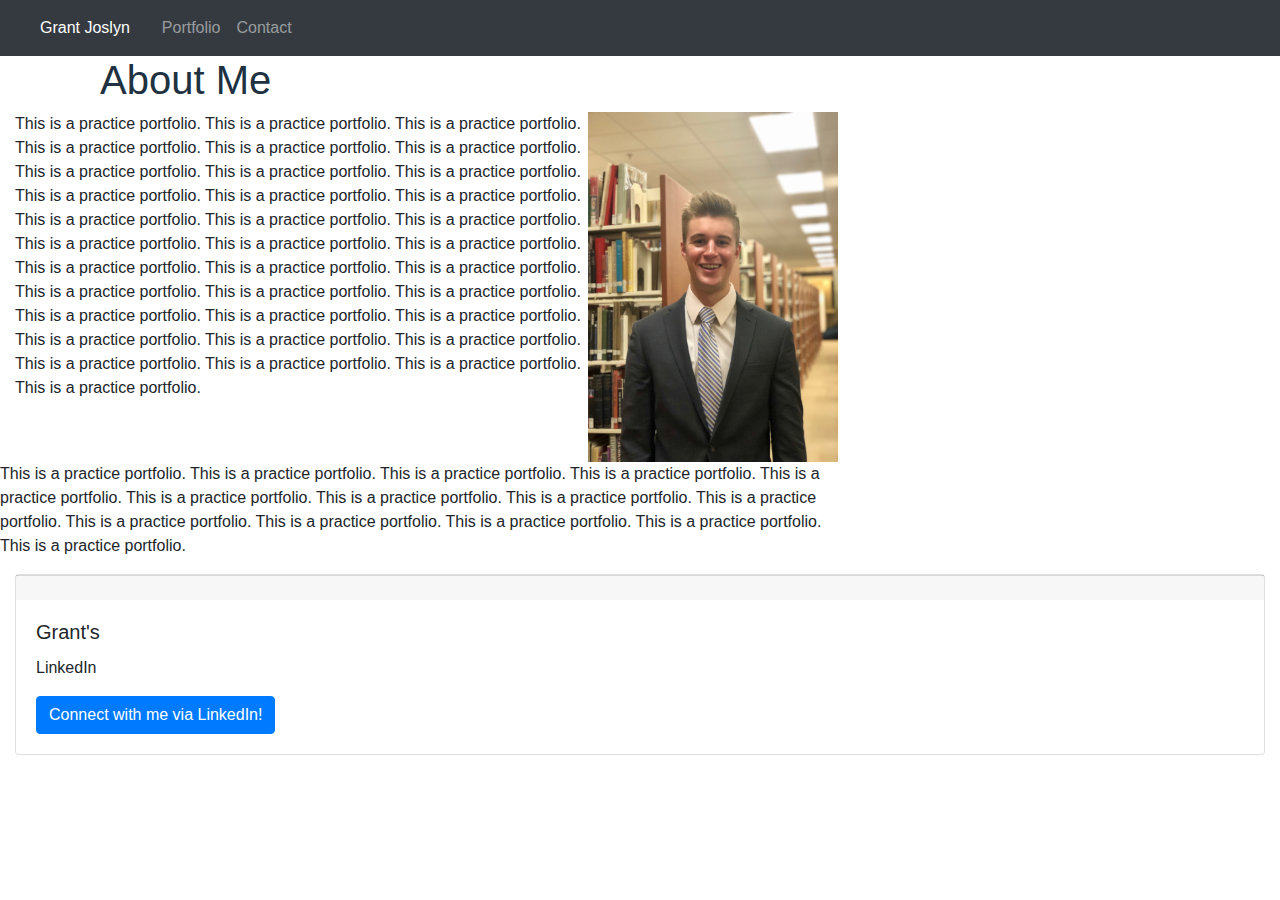
==== index.html @ 077b115c "added responive image and reresponive image for the background" ====
<!DOCTYPE html>
<html lang="      eng">
    <head>

        <meta charset="UTF-8">
        <!-- Setting viewport to make website fit for all devices-->
        <meta name="viewport" content="width=device-width, inital-scale=1.0">
        <title>Grant Joslyn's Portfolio</title>

      
        
        <!--Bootstrap link to CSS-->
         <link rel="stylesheet" href="https://stackpath.bootstrapcdn.com/bootstrap/4.5.2/css/bootstrap.min.css" integrity="sha384-JcKb8q3iqJ61gNV9KGb8thSsNjpSL0n8PARn9HuZOnIxN0hoP+VmmDGMN5t9UJ0Z" crossorigin="anonymous">
        <link href="style_index.css" rel="stylesheet">

        <!--Bootstrap link to Javascript-->
        <script src="https://code.jquery.com/jquery-3.5.1.slim.min.js" integrity="sha384-DfXdz2htPH0lsSSs5nCTpuj/zy4C+OGpamoFVy38MVBnE+IbbVYUew+OrCXaRkfj" crossorigin="anonymous"></script>
        <script src="https://cdn.jsdelivr.net/npm/popper.js@1.16.1/dist/umd/popper.min.js" integrity="sha384-9/reFTGAW83EW2RDu2S0VKaIzap3H66lZH81PoYlFhbGU+6BZp6G7niu735Sk7lN" crossorigin="anonymous"></script>
        <script src="https://stackpath.bootstrapcdn.com/bootstrap/4.5.2/js/bootstrap.min.js" integrity="sha384-B4gt1jrGC7Jh4AgTPSdUtOBvfO8shuf57BaghqFfPlYxofvL8/KUEfYiJOMMV+rV" crossorigin="anonymous"></script>
     

    </head>
    <body>
        <nav class="navbar navbar-expand-sm navbar-dark bg-dark">
            <a class="navbar-brand" href="#"></a>
            <button class="navbar-toggler" type="button" data-toggle="collapse" data-target="#navbarText" aria-controls="navbarText" aria-expanded="false" aria-label="Toggle navigation">
              <span class="navbar-toggler-icon"></span>
            </button>
            <div class="collapse navbar-collapse" id="navbarText">
              <ul class="navbar-nav mr-auto">
                <li class="nav-item active">
                  <a class="nav-link" href="#">Grant Joslyn <span class="sr-only">(current)</span></a>
                </li>
                <li class="nav-item">
                  <a class="nav-link" href="#"></a>
                </li>
                <li class="nav-item">
                  <a class="nav-link" href="#future link to portfolio">Portfolio</a>
                </li>
                <li class="nav-item">
                  <a class="nav-link" href="#future link to contact page">Contact</a>
                </li>
            </div>
          </nav>
           
        <div class="container-fluid" class="image-fluid">   
            <div class="row">
                <h1 id="me"> About Me </h1>
            </div>
            <div class="row">
                <div class="col-sm-8"
                    <div class="row">
                    <img id="bio" src="Images/Bio_image.png" class="img-fluid" alt="Responsive Bio image" class="rounded" align="right"> 
                     <!-- changed the sizing to an ID-->
                    <p>
                        This is a practice portfolio. This is a practice portfolio. This is a practice portfolio. This is a practice portfolio.
                        This is a practice portfolio. This is a practice portfolio. This is a practice portfolio. This is a practice portfolio.
                        This is a practice portfolio. This is a practice portfolio. This is a practice portfolio. This is a practice portfolio.
                        This is a practice portfolio. This is a practice portfolio.  This is a practice portfolio. This is a practice portfolio. This is a practice portfolio. This is a practice portfolio.
                        This is a practice portfolio. This is a practice portfolio. This is a practice portfolio. This is a practice portfolio.
                        This is a practice portfolio. This is a practice portfolio. This is a practice portfolio. This is a practice portfolio.
                        This is a practice portfolio. This is a practice portfolio. This is a practice portfolio. This is a practice portfolio. This is a practice portfolio. This is a practice portfolio.
                        This is a practice portfolio. This is a practice portfolio. 
                </div>  
            <div class="row">
                <div class="col-sm-8">
                    <p>
                        This is a practice portfolio. This is a practice portfolio. This is a practice portfolio. This is a practice portfolio.
                        This is a practice portfolio. This is a practice portfolio. This is a practice portfolio. This is a practice portfolio.
                        This is a practice portfolio. This is a practice portfolio. This is a practice portfolio. This is a practice portfolio.
                        This is a practice portfolio. This is a practice portfolio.
                    </p>
                </div>
            </div>

        </div>
    <footer>
        <div class="card">
            <div class="card-footer" width="device-width">

            </div>
            <div class="card-body">
              <h5 class="card-title">Grant's</h5>
              <p class="card-text">LinkedIn</p>
              <a href="http://www.linkedin.com/in/grantjoslyn/" class="btn btn-primary">Connect with me via LinkedIn!</a>
            </div>
          </div>
    </footer>
 

    <body/>
</html>
---- style_index.css ----
h1 {
  color: rgb(32, 49, 65);
}

#bio {
  width: 250px;
  height: 350px;
}

#me {
  margin-left: 100px;
}

/* Boostrap containter */

.container-fluid {
  background-image: url(https://fcit.usf.edu/matrix/wp-content/uploads/2019/03/CircuitBoard-LtGrey-Standard.jpg);
}
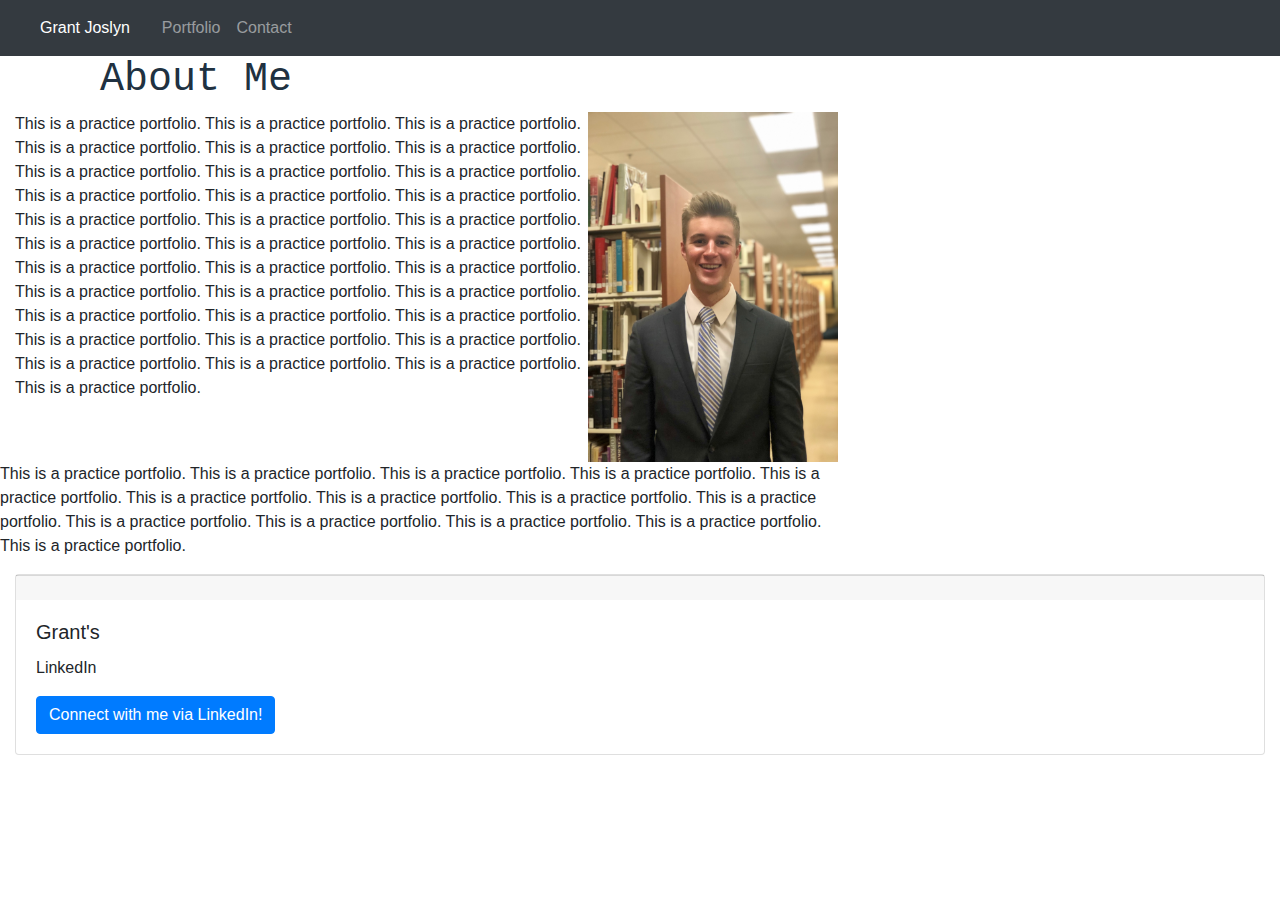
==== commit f7353a85: "changed h1 font and linked pages on navbar" ====
--- a/index.html
+++ b/index.html
@@ -29,23 +29,23 @@
             <div class="collapse navbar-collapse" id="navbarText">
               <ul class="navbar-nav mr-auto">
                 <li class="nav-item active">
-                  <a class="nav-link" href="#">Grant Joslyn <span class="sr-only">(current)</span></a>
+                  <a class="nav-link" href="">Grant Joslyn <span class="sr-only">(current)</span></a>
                 </li>
                 <li class="nav-item">
                   <a class="nav-link" href="#"></a>
                 </li>
                 <li class="nav-item">
-                  <a class="nav-link" href="#future link to portfolio">Portfolio</a>
+                  <a class="nav-link" href="portfolio.html">Portfolio</a>
                 </li>
                 <li class="nav-item">
-                  <a class="nav-link" href="#future link to contact page">Contact</a>
+                  <a class="nav-link" href="contact.html">Contact</a>
                 </li>
             </div>
           </nav>
            
         <div class="container-fluid" class="image-fluid">   
             <div class="row">
-                <h1 id="me"> About Me </h1>
+                <h1 id="me" class="text-monospace"> About Me </h1>
             </div>
             <div class="row">
                 <div class="col-sm-8"
--- a/style_index.css
+++ b/style_index.css
@@ -1,5 +1,6 @@
 h1 {
   color: rgb(32, 49, 65);
+  margin-top; 55px;
 }
 
 #bio {
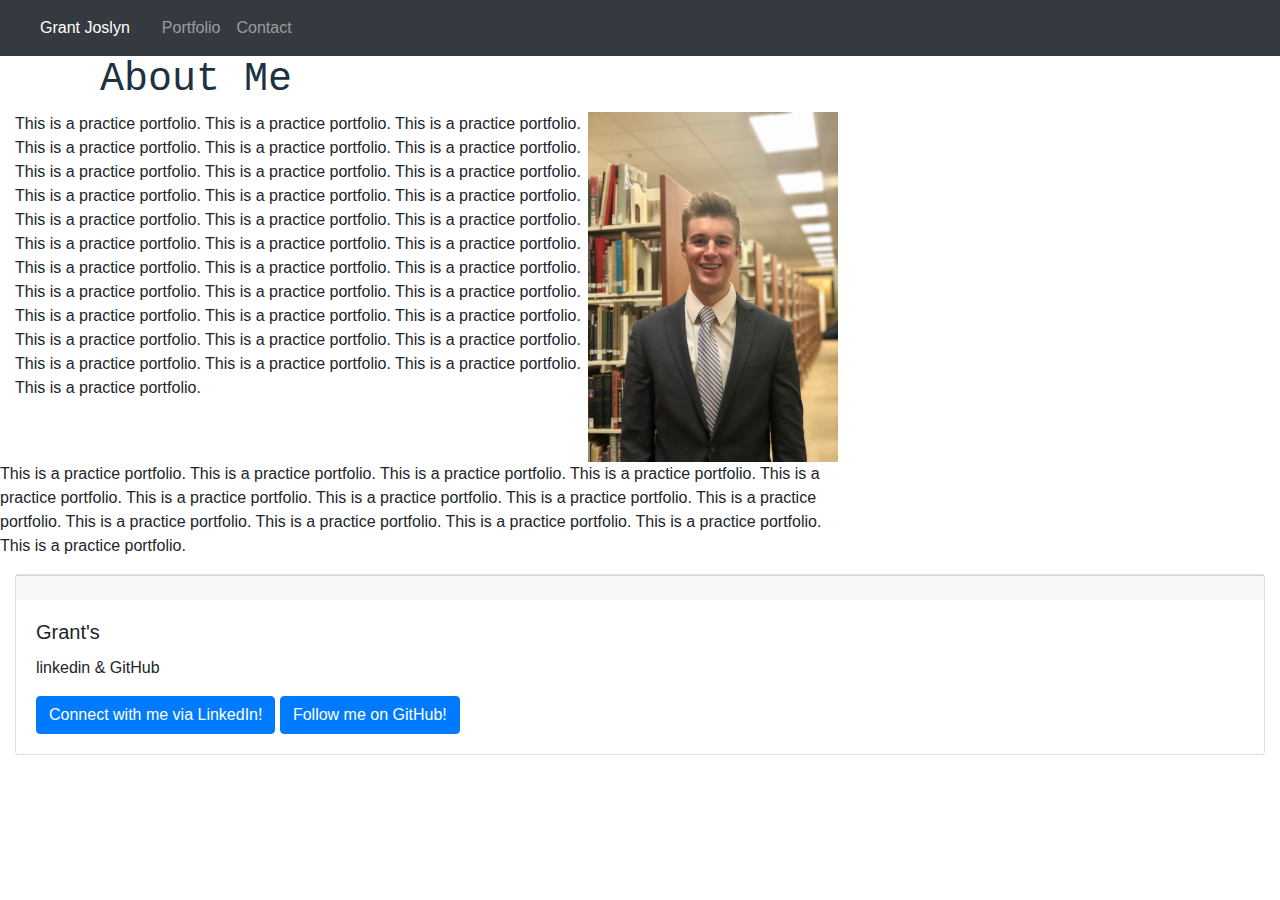
==== commit 477d4469: "revised port with images and link to github" ====
--- a/index.html
+++ b/index.html
@@ -22,7 +22,7 @@
     </head>
     <body>
         <nav class="navbar navbar-expand-sm navbar-dark bg-dark">
-            <a class="navbar-brand" href="#"></a>
+            <a class="navbar-brand" href="index.html"></a>
             <button class="navbar-toggler" type="button" data-toggle="collapse" data-target="#navbarText" aria-controls="navbarText" aria-expanded="false" aria-label="Toggle navigation">
               <span class="navbar-toggler-icon"></span>
             </button>
@@ -81,8 +81,9 @@
             </div>
             <div class="card-body">
               <h5 class="card-title">Grant's</h5>
-              <p class="card-text">LinkedIn</p>
+              <p class="card-text">linkedin & GitHub</p>
               <a href="http://www.linkedin.com/in/grantjoslyn/" class="btn btn-primary">Connect with me via LinkedIn!</a>
+              <a href="https://github.com/Josly025" class="btn btn-primary">Follow me on GitHub!</a>
             </div>
           </div>
     </footer>
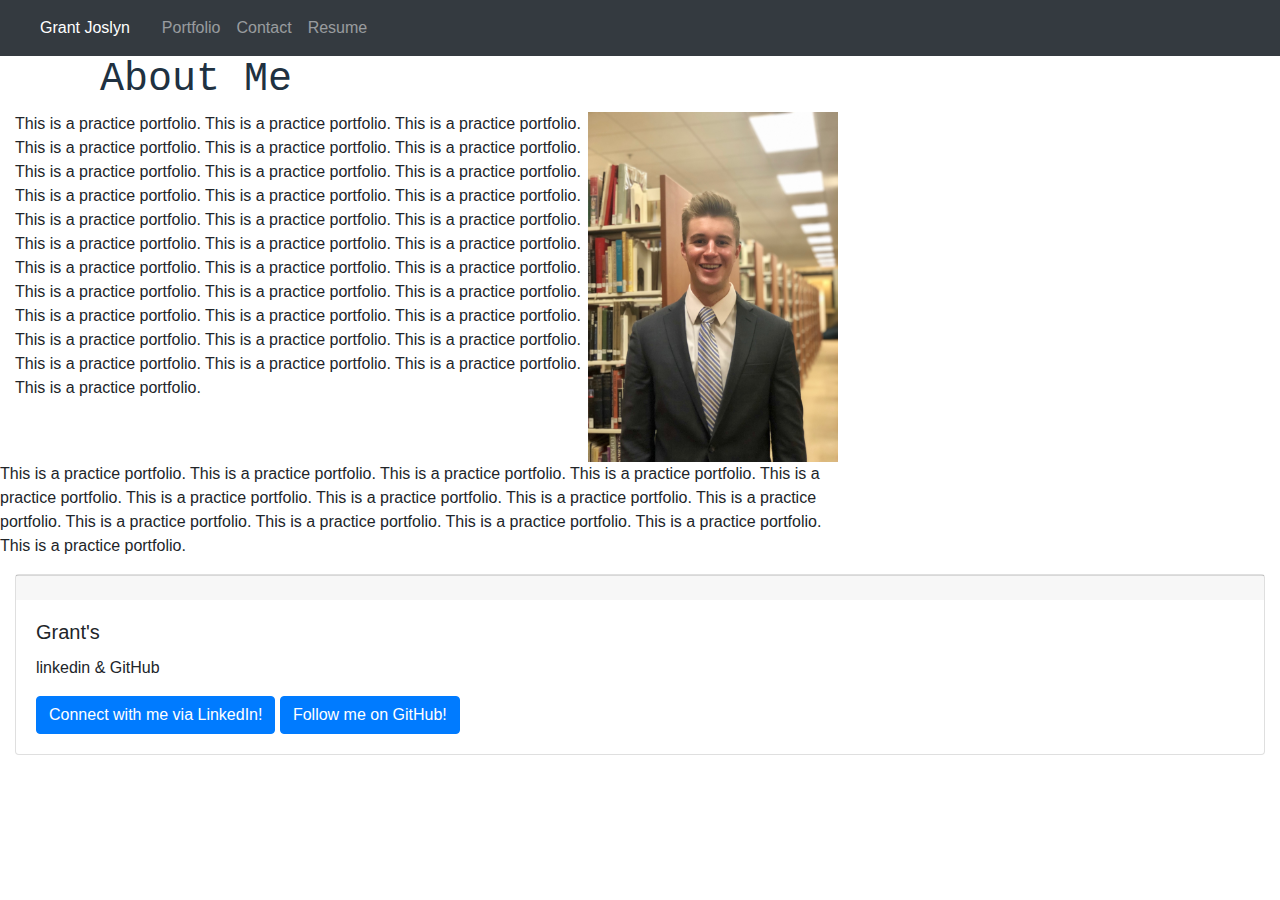
==== commit ae8ef9df: "adding resume to all html" ====
--- a/index.html
+++ b/index.html
@@ -40,6 +40,9 @@
                 <li class="nav-item">
                   <a class="nav-link" href="contact.html">Contact</a>
                 </li>
+                <li class="nav-item">
+                <a class="nav-link" href="Resume/EDIT - Resume - Fall 2020 .pdf">Resume</a>
+              </li>
             </div>
           </nav>
            
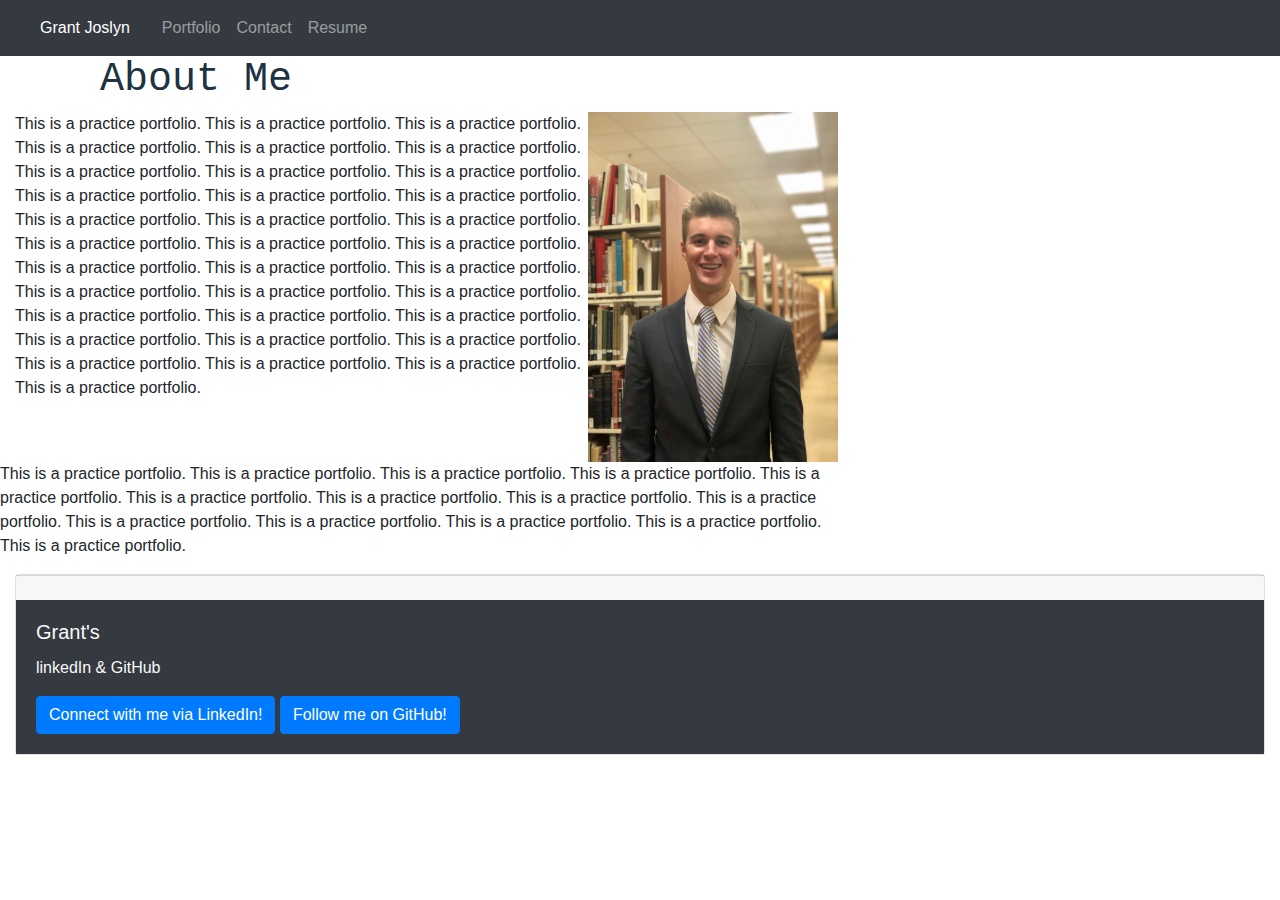
==== commit 8b3896ba: "changed footer background and text color" ====
--- a/index.html
+++ b/index.html
@@ -82,9 +82,9 @@
             <div class="card-footer" width="device-width">
 
             </div>
-            <div class="card-body">
-              <h5 class="card-title">Grant's</h5>
-              <p class="card-text">linkedin & GitHub</p>
+            <div class="card-body bg-dark">
+              <h5 class="card-title text-light">Grant's</h5>
+              <p class="card-text text-light">linkedIn & GitHub</p>
               <a href="http://www.linkedin.com/in/grantjoslyn/" class="btn btn-primary">Connect with me via LinkedIn!</a>
               <a href="https://github.com/Josly025" class="btn btn-primary">Follow me on GitHub!</a>
             </div>
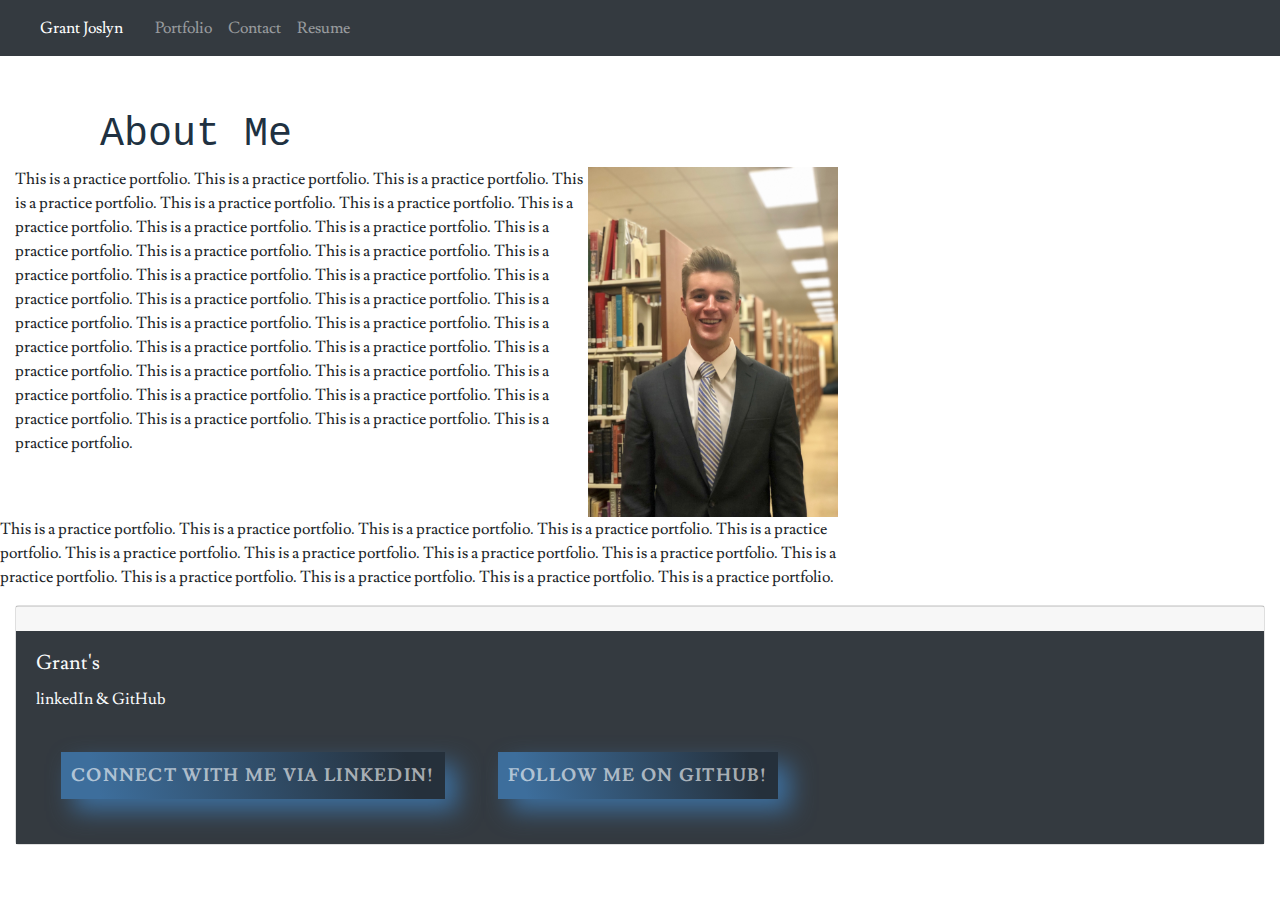
==== commit 9bad10aa: "adding button features & new projects" ====
--- a/index.html
+++ b/index.html
@@ -17,8 +17,8 @@
         <script src="https://code.jquery.com/jquery-3.5.1.slim.min.js" integrity="sha384-DfXdz2htPH0lsSSs5nCTpuj/zy4C+OGpamoFVy38MVBnE+IbbVYUew+OrCXaRkfj" crossorigin="anonymous"></script>
         <script src="https://cdn.jsdelivr.net/npm/popper.js@1.16.1/dist/umd/popper.min.js" integrity="sha384-9/reFTGAW83EW2RDu2S0VKaIzap3H66lZH81PoYlFhbGU+6BZp6G7niu735Sk7lN" crossorigin="anonymous"></script>
         <script src="https://stackpath.bootstrapcdn.com/bootstrap/4.5.2/js/bootstrap.min.js" integrity="sha384-B4gt1jrGC7Jh4AgTPSdUtOBvfO8shuf57BaghqFfPlYxofvL8/KUEfYiJOMMV+rV" crossorigin="anonymous"></script>
+        <link href="https://fonts.googleapis.com/css2?family=Lusitana&family=Montserrat&family=Work+Sans&display=swap" rel="stylesheet">
      
-
     </head>
     <body>
         <nav class="navbar navbar-expand-sm navbar-dark bg-dark">
@@ -85,8 +85,8 @@
             <div class="card-body bg-dark">
               <h5 class="card-title text-light">Grant's</h5>
               <p class="card-text text-light">linkedIn & GitHub</p>
-              <a href="http://www.linkedin.com/in/grantjoslyn/" class="btn btn-primary">Connect with me via LinkedIn!</a>
-              <a href="https://github.com/Josly025" class="btn btn-primary">Follow me on GitHub!</a>
+              <a href="http://www.linkedin.com/in/grantjoslyn/"><button class="btn-new">Connect with me via LinkedIn!</button></a>
+              <a href="https://github.com/Josly025"><button class="btn-new">Follow me on GitHub!</button></a>
             </div>
           </div>
     </footer>
--- a/style_index.css
+++ b/style_index.css
@@ -1,6 +1,11 @@
+* {
+  font-family: "Lusitana", serif;
+}
+
 h1 {
   color: rgb(32, 49, 65);
-  margin-top; 55px;
+  margin-top: 55px;
+  font-family: "Lusitana", serif;
 }
 
 #bio {
@@ -17,3 +22,72 @@
 .container-fluid {
   background-image: url(https://fcit.usf.edu/matrix/wp-content/uploads/2019/03/CircuitBoard-LtGrey-Standard.jpg);
 }
+
+/* button */
+.btn-new {
+  min-width: 20px;
+  min-height: 20px;
+  font-family: "Lusitana", serif;
+  font-size: 18px;
+  text-transform: uppercase;
+  letter-spacing: 1.3px;
+  font-weight: 700;
+  color: rgba(255, 255, 255, 0.616);
+  background: grey;
+  background: linear-gradient(
+    75deg,
+    rgb(61, 110, 156) 10%,
+    /* rgb(92, 129, 118) 100% */ rgb(37, 48, 59) 90%
+  );
+  border: none;
+  /* border-radius: 1000px; */
+  border-radius: 0px;
+  box-shadow: 12px 12px 24px rgb(61, 110, 156);
+  transition: all 0.3s ease-in-out 0s;
+  cursor: pointer;
+  outline: none;
+  position: relative;
+  padding: 10px;
+  align-items: center;
+  margin: 25px;
+}
+
+.btn-new:before {
+  content: "";
+  border-radius: 750px;
+  min-width: calc(300px + 12px);
+  min-height: calc(60px + 12px);
+  /* border: 6px solid #00ffcb; */
+  box-shadow: 0 0 60px rgba(14, 64, 110, 0.64);
+  position: absolute;
+  top: 50%;
+  left: 50%;
+  transform: translate(-50%, -50%);
+  opacity: 0;
+  transition: all 0.3s ease-in-out 0s;
+}
+
+.btn-new:hover {
+  font-family: "Lusitana", serif;
+  transition: 0.5s ease-in-out;
+  background: rgb(87, 119, 161);
+  color: #313133;
+}
+.btn-new a:after {
+  content: “\00bb”;
+  position: absolute;
+  opacity: 0;
+  top: 0;
+  right: -20px;
+  transition: 0.5s;
+}
+.btn-new:hover a {
+  padding-right: 25px;
+}
+.btn-new:hover a:after {
+  opacity: 1;
+  right: 0;
+}
+
+.card {
+}
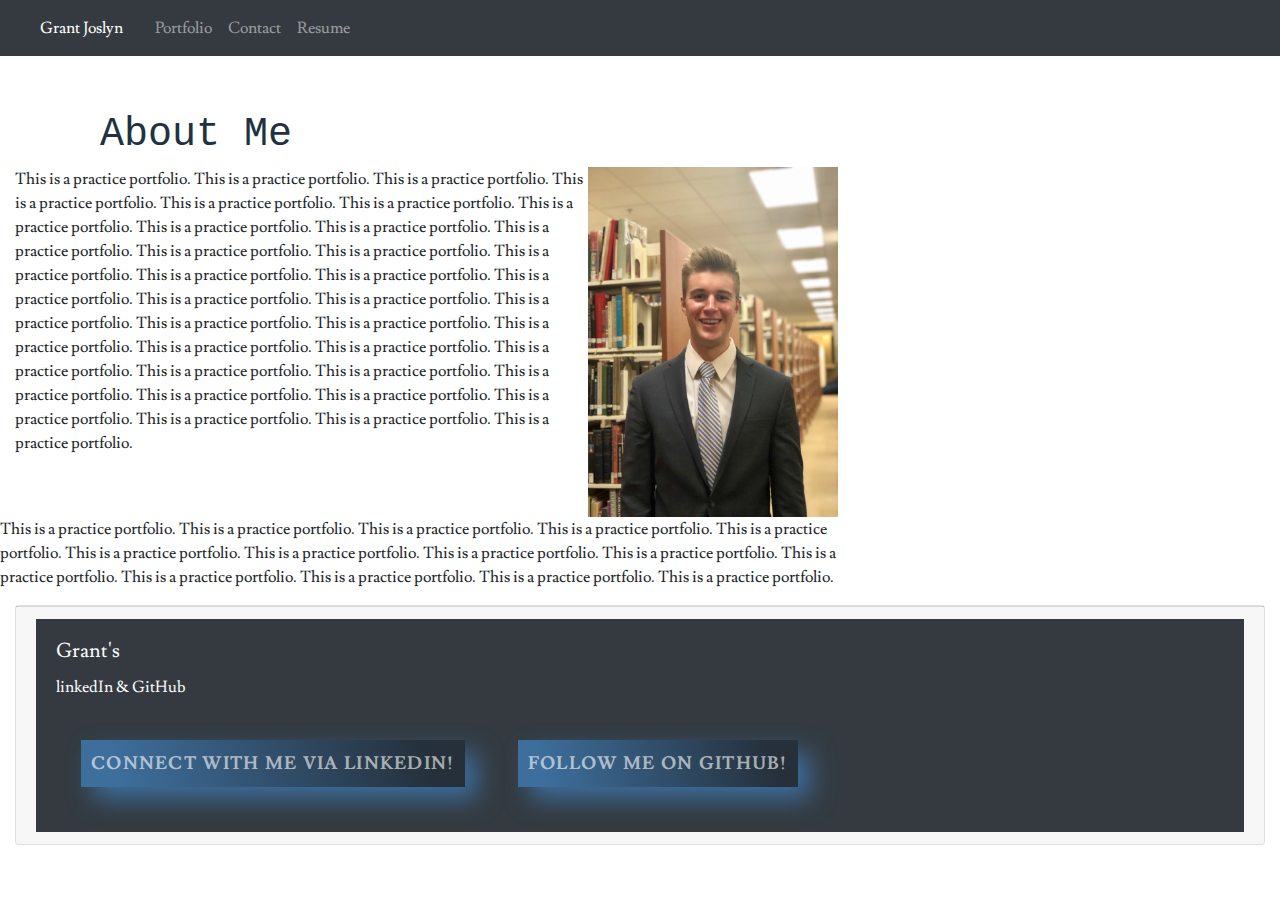
==== commit 953e7d51: "changed index page footer" ====
--- a/index.html
+++ b/index.html
@@ -81,7 +81,7 @@
         <div class="card">
             <div class="card-footer" width="device-width">
 
-            </div>
+          
             <div class="card-body bg-dark">
               <h5 class="card-title text-light">Grant's</h5>
               <p class="card-text text-light">linkedIn & GitHub</p>
@@ -89,6 +89,7 @@
               <a href="https://github.com/Josly025"><button class="btn-new">Follow me on GitHub!</button></a>
             </div>
           </div>
+            </div>
     </footer>
  
 
--- a/style_index.css
+++ b/style_index.css
@@ -88,6 +88,3 @@
   opacity: 1;
   right: 0;
 }
-
-.card {
-}
